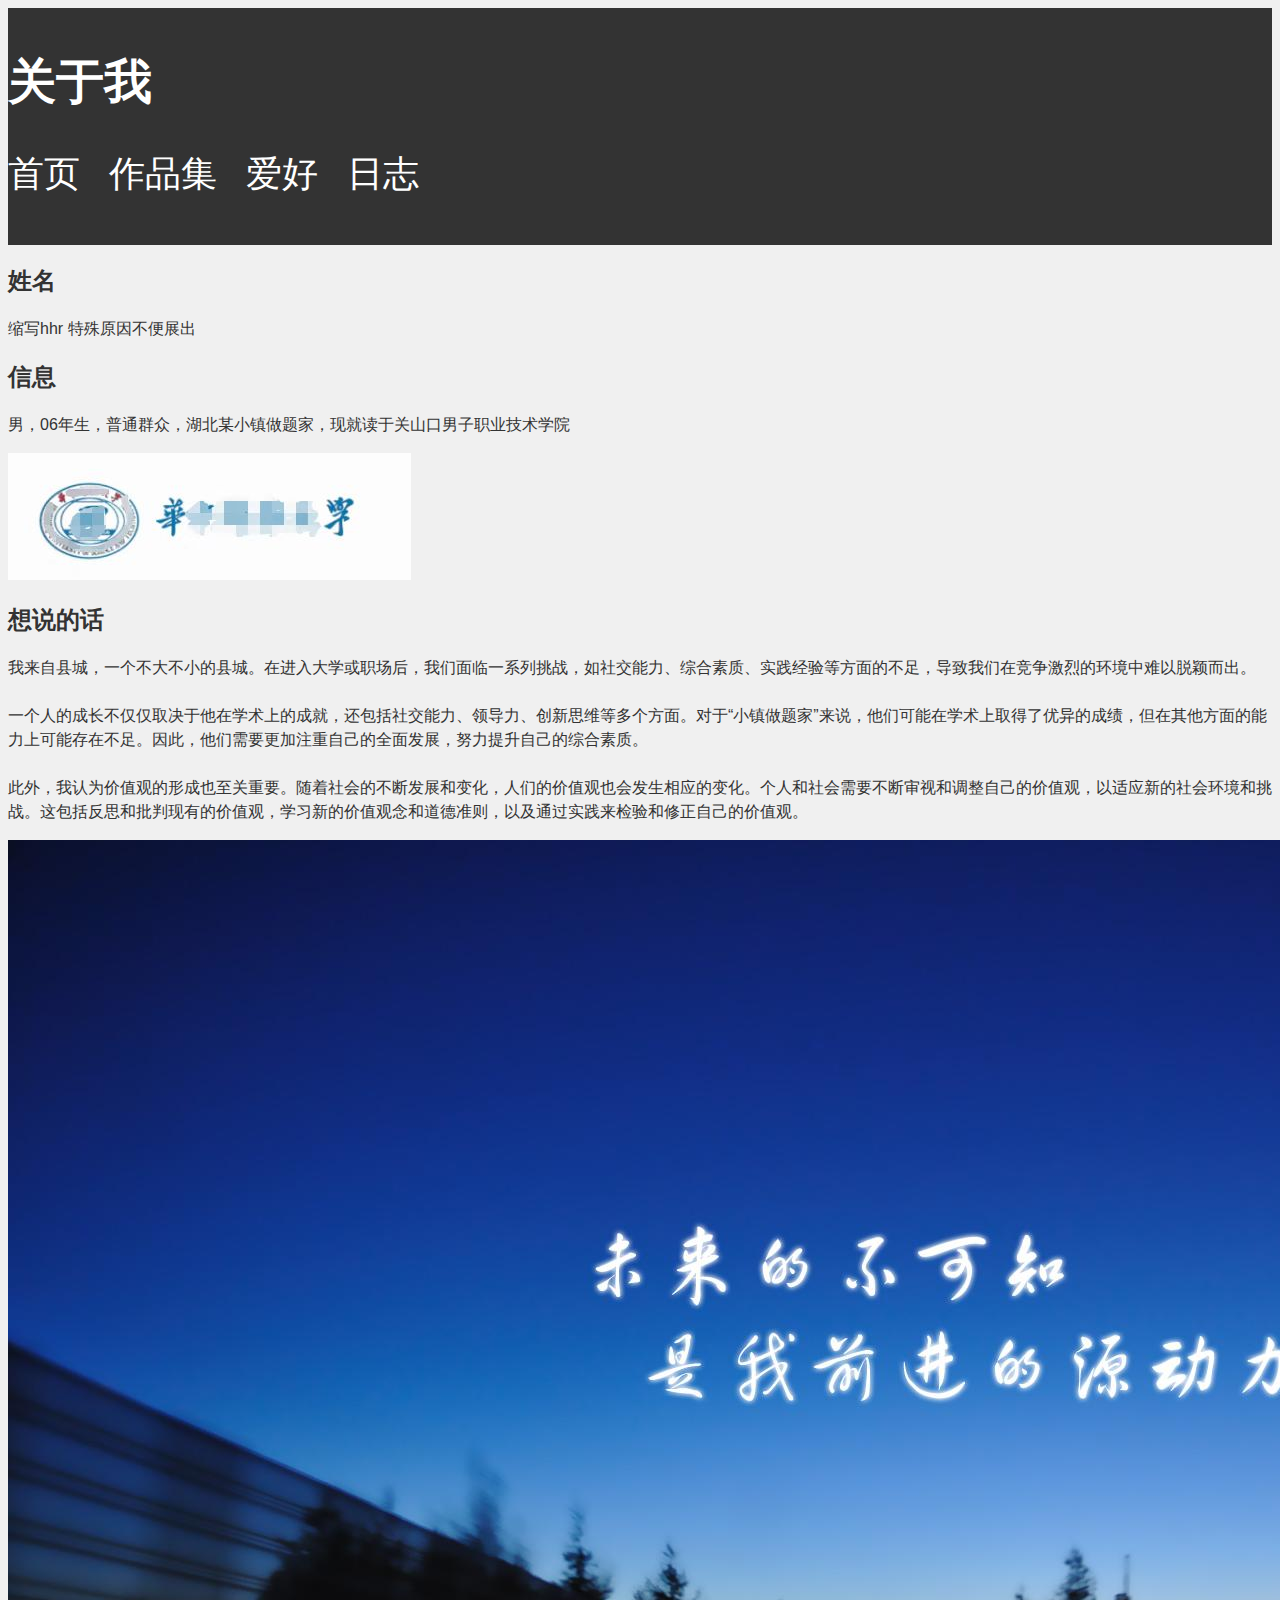
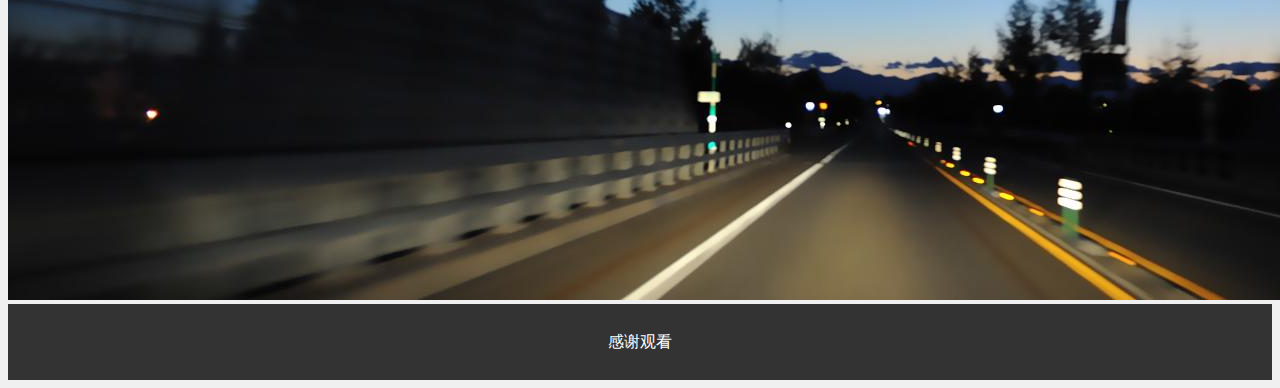
==== about/about.html @ 040826d8 "initial commit" ====
<!DOCTYPE html>
<html lang="en">
<head>
    <meta charset="UTF-8">
    <meta name="viewport" content="width=device-width, initial-scale=1.0">
    <title>关于我</title>
    <link rel="stylesheet" href="styles_mod1.css"> 
	<!-- 确保路径正确 -->
</head>
<body>
    <header>
        <nav>
            <h1>关于我</h1>
            <ul>
                <li><a href="#about"><a href="../index/mod111.html">首页</a></a></li>
                <li><a href="#portfolio"><a href="../workcollect/portfolio.html">作品集</a></a></li>
                <li><a href="#hobbies"><a href="../hobbies/hobbies.html">爱好</a></a></li>
                <li><a href="#blog"><a href="../blog/blog.html">日志</a></a></li>
<!--                <li><a href="#contact"><a href="../notsure/contact.html">联系方式</a></a></li>-->
            </ul>
        </nav>
    </header>
    <main>
        <!-- 主要内容区域 -->
        <section id="content">
            <h2>姓名</h2>
            <p>缩写hhr 特殊原因不便展出</p>
			<h2>信息</h2>
            <p>男，06年生，普通群众，湖北某小镇做题家，现就读于关山口男子职业技术学院</p>
		  <div class="slider">
			<img src="../image/logo.jpg" width="403" height="127" alt=""/>
			<h2>想说的话</h2>
            <p>我来自县城，一个不大不小的县城。在进入大学或职场后，我们面临一系列挑战，如社交能力、综合素质、实践经验等方面的不足，导致我们在竞争激烈的环境中难以脱颖而出。<br></br>一个人的成长不仅仅取决于他在学术上的成就，还包括社交能力、领导力、创新思维等多个方面。对于“小镇做题家”来说，他们可能在学术上取得了优异的成绩，但在其他方面的能力上可能存在不足。因此，他们需要更加注重自己的全面发展，努力提升自己的综合素质。<br></br>此外，我认为价值观的形成也至关重要。随着社会的不断发展和变化，人们的价值观也会发生相应的变化。个人和社会需要不断审视和调整自己的价值观，以适应新的社会环境和挑战。这包括反思和批判现有的价值观，学习新的价值观念和道德准则，以及通过实践来检验和修正自己的价值观。</p>
          <img src="../image/lizhi.jpg" width="1826" height="1060" alt=""/> </div>

        </section>
    </main>
    <footer>
      <p>感谢观看</p>
</footer>
</body>
</html>
---- about/styles_mod1.css ----
p {
    font-size: 16px; /* 字体大小 */
    line-height: 1.5; /* 行高是字体大小的1.5倍 */
}
body {
    font-family: Arial, sans-serif;
    background-color: #f0f0f0; /* 冷色调背景 */
    color: #333;
}

header {
	background: #333;
	color: #fff;
	padding: 10px 0;
	font-size: 24px;
}

nav ul {
	list-style: none;
	padding: 0;
	font-size: 36px;
	font-family: "楷体";
}

nav ul li {
    display: inline;
    margin-right: 20px;
}

nav ul li a {
    color: #fff;
    text-decoration: none;
	transition: color 0.0s ease;
}

nav ul li a:hover {
    color: #3B19E5; /* 鼠标悬停时变为蓝色 */
	text-decoration: underline;
}



#quotes {
    margin: 20px 0;
    padding: 20px;
    background-color: #f9f9f9; /* 浅灰色背景 */
    border-radius: 8px; /* 圆角边框 */
    box-shadow: 0 2px 4px rgba(0,0,0,0.1); /* 轻微的阴影效果 */
}

#quotes h2 {
    color: #333; /* 标题颜色 */
    font-size: 24px; /* 标题字体大小 */
    margin-bottom: 15px; /* 标题与内容的间距 */
}

#quotes p {
	font-style: italic; /* 斜体字 */
	color: #666; /* 名言字体颜色 */
	font-family: "楷体";
}

footer {
    background: #333;
    color: #fff;
    text-align: center;
    padding: 10px 0;
    
    bottom: 0;
    width: 100%;
}
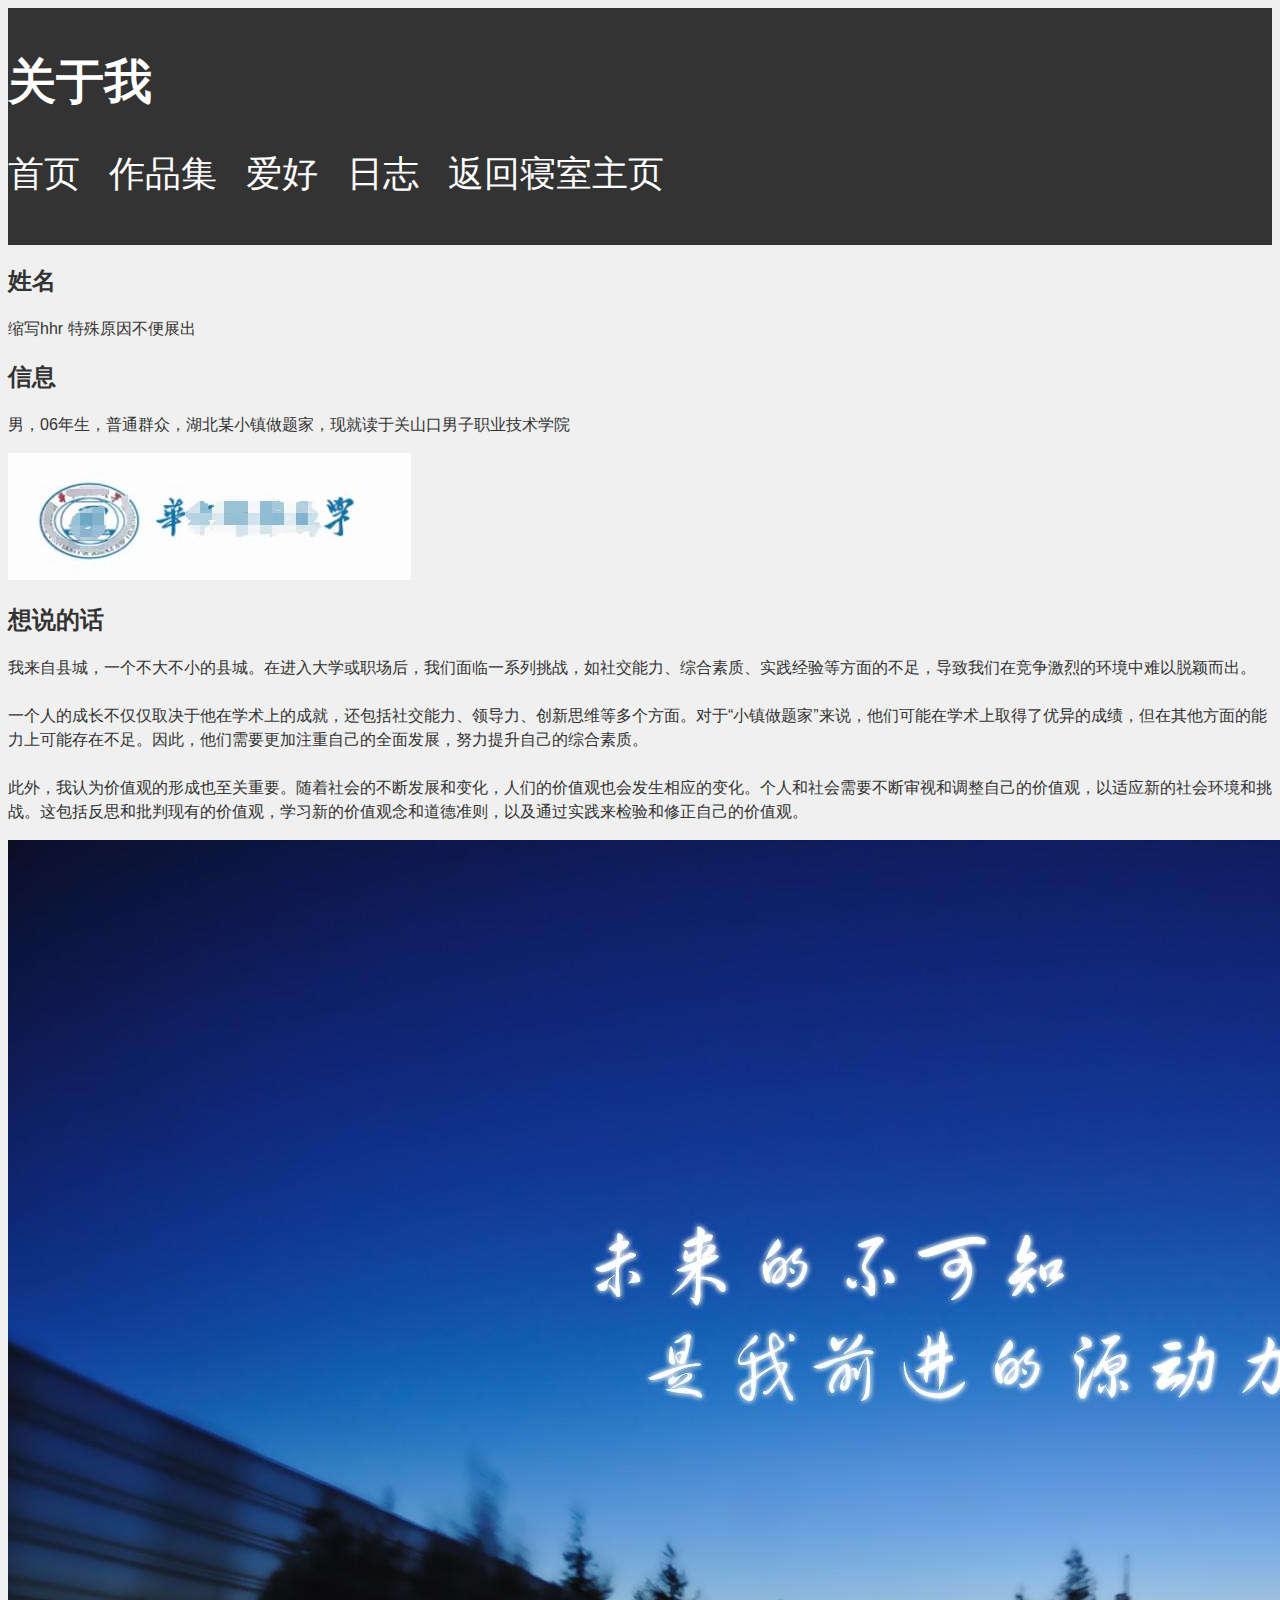
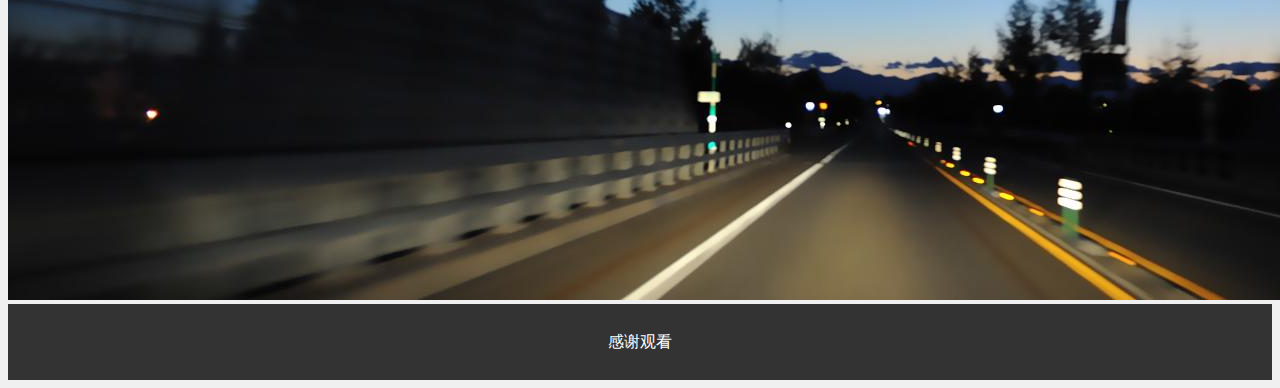
==== commit 1d1da892: "a" ====
--- a/about/about.html
+++ b/about/about.html
@@ -12,10 +12,11 @@
         <nav>
             <h1>关于我</h1>
             <ul>
-                <li><a href="#about"><a href="../index/mod111.html">首页</a></a></li>
+                <li><a href="#about"><a href="../index.html">首页</a></a></li>
                 <li><a href="#portfolio"><a href="../workcollect/portfolio.html">作品集</a></a></li>
                 <li><a href="#hobbies"><a href="../hobbies/hobbies.html">爱好</a></a></li>
                 <li><a href="#blog"><a href="../blog/blog.html">日志</a></a></li>
+				<li><a href="https://zikang-bi.github.io/-she/">返回寝室主页</a></li>
 <!--                <li><a href="#contact"><a href="../notsure/contact.html">联系方式</a></a></li>-->
             </ul>
         </nav>
